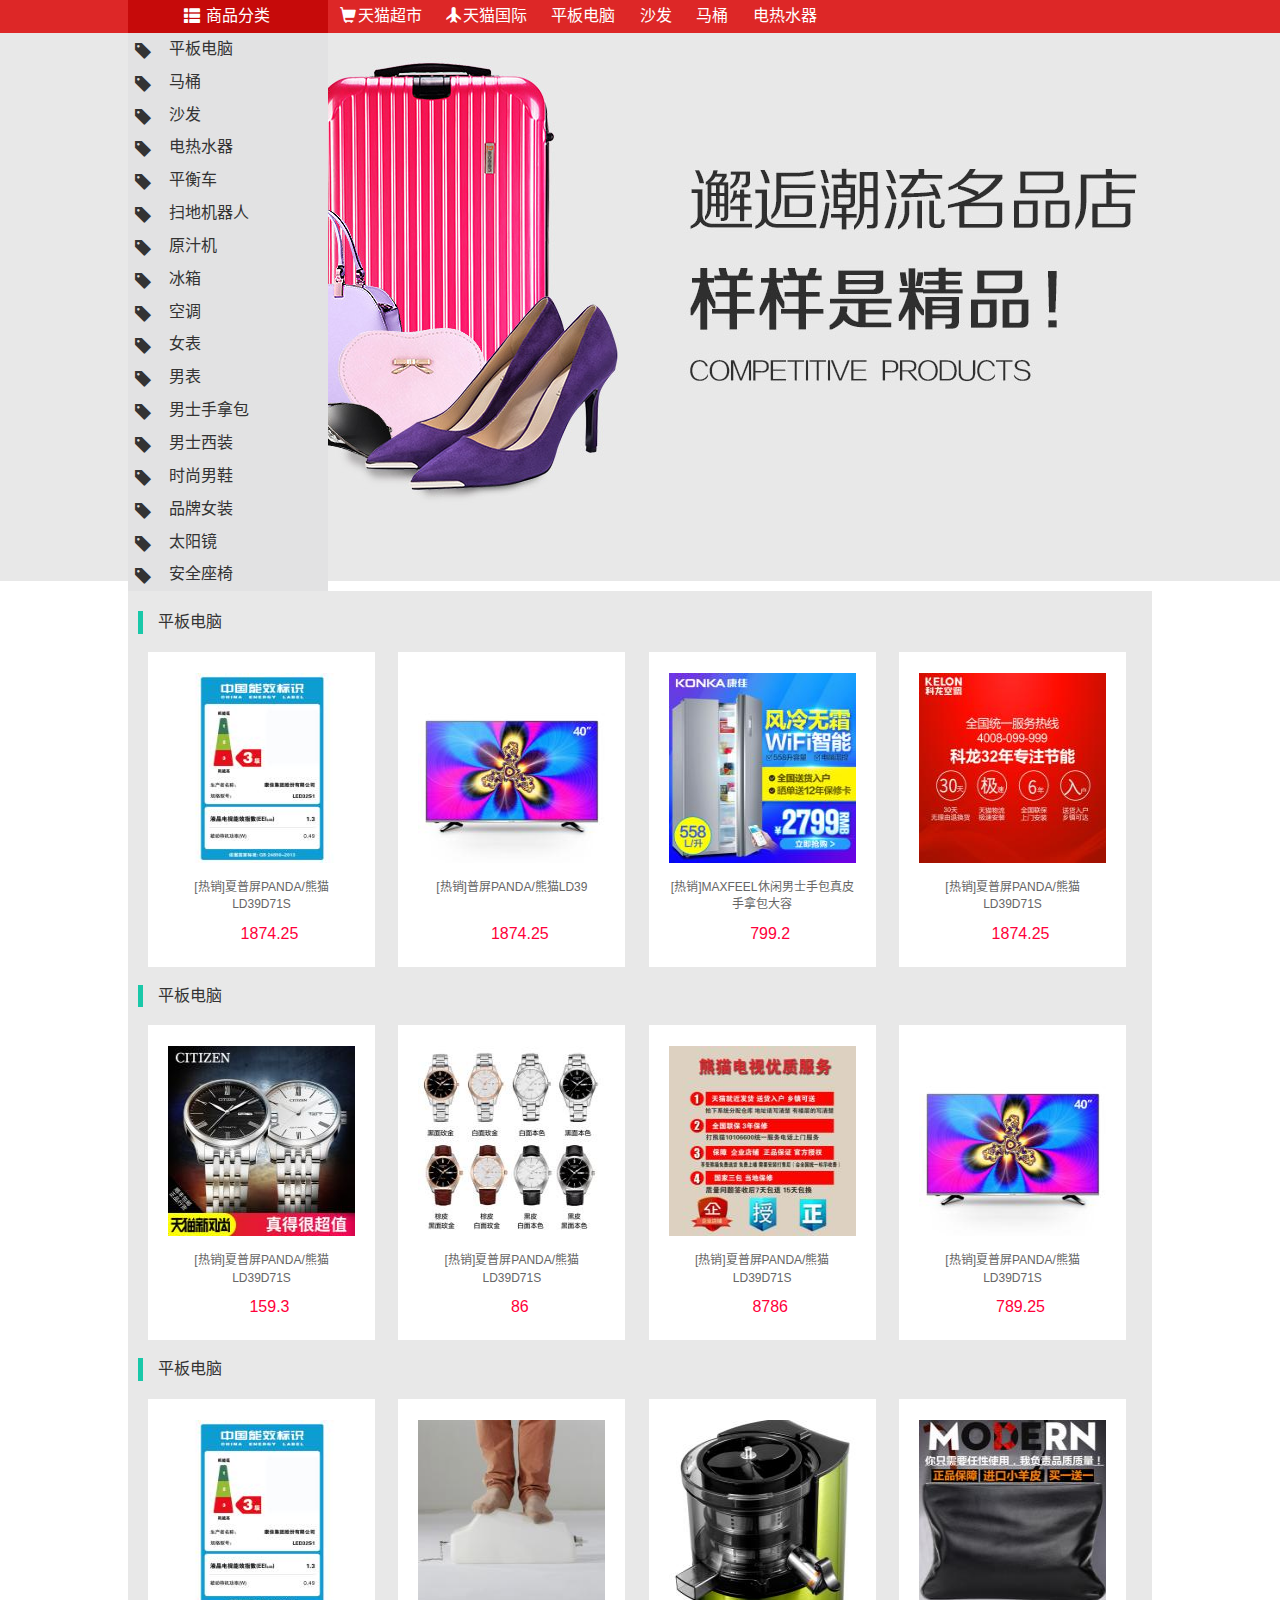
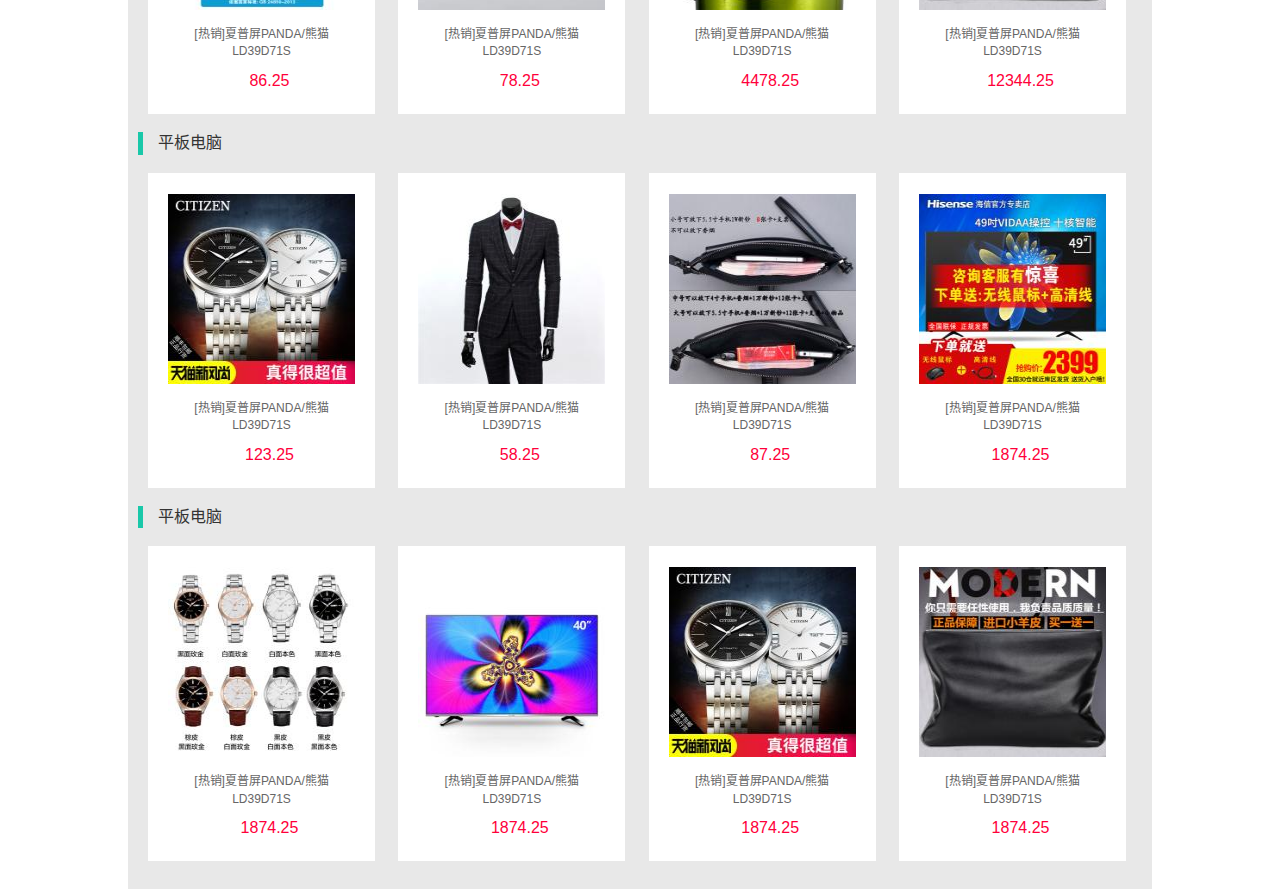
==== src/main/resources/pages/index.html @ 2b0dabdd "change to use springboot" ====
<!DOCTYPE html>
<html lang="zh-cn">
<head>
	<meta charset="utf-8">
	<title>文档标题</title>
	<script src="../statics/js/jquery-3.2.1.min.js"></script>
	<script src="../statics/js/bootstrap.min.js"></script>
	<link rel="stylesheet" href="../statics/css/bootstrap.min.css">
	<link rel="stylesheet" href="../statics/css/default.css">
</head>
<body>
	<div id="content">
		<div id="categoryCarousel">
			<div id="categoryBanner">
				<div id="bannerItems">
					<div class="head inline-block" ><span class="glyphicon glyphicon-th-list"></span> 商品分类</div>
					<div class="rightMenu inline-block">
						<span><span class="glyphicon glyphicon-shopping-cart"></span>天猫超市</span>
						<span><span class="glyphicon glyphicon-plane"></span>天猫国际</span>
						<span>平板电脑</span>
						<span>沙发</span>
						<span>马桶</span>
						<span>电热水器</span>
					</div>
				</div>
			</div>
		</div>
		<div id="homeProducts">
			<div id="productWrapper">
				<div id="productItems">
					<a href="#" class="productItem"><span class="glyphicon glyphicon-tag item"></span><span class="itemName">平板电脑</span></a>
					<div class="productsAsideCategorys">
						<div class="hotProductsRowWrapper">
							<span class="hotRow">屏大影院</span>
							<span class="hotRow">周末</span>
							<span class="hotRow">新品特惠</span>
							<span class="hotRow">32吋电视机</span>
							<span class="hotRow" class="hotRow">智能网络</span>
						</div>
						<div class="hotProductsRowWrapper">
							<span class="hotRow hotSale">USB高清</span>
							<span class="hotRow">芒果TV在线</span>
							<span class="hotRow">TCL品牌日</span>
							<span class="hotRow hotSale">三星屏幕</span>
							<span class="hotRow">4k超清</span>
							<span class="hotRow">USB高清</span>
							<span class="hotRow">芒果TV在线</span>
							<span class="hotRow">10核机芯</span>
							<span class="hotRow">4K机皇</span>
							<span class="hotRow">4k超清</span>
						</div>
						<div class="hotProductsRowWrapper">
							<span class="hotRow hotSale">V字黑釉底座</span>
							<span class="hotRow">周末</span>
							<span class="hotRow">新品特惠</span>
							<span class="hotRow">YUNOS</span>
							<span class="hotRow">智能网络</span>
						</div>
						<div class="hotProductsRowWrapper">
							<span class="hotRow">领100元券</span>
							<span class="hotRow hotSale">金色外观</span>
							<span class="hotRow">海量影视</span>
							<span class="hotRow hotSale">客厅爆款</span>
							<span class="hotRow">微信电视</span>
						</div>
						<div class="hotProductsRowWrapper">
							<span class="hotRow hotSale">USB高清</span>
							<span class="hotRow">芒果TV在线</span>
							<span class="hotRow">TCL品牌日</span>
							<span class="hotRow hotSale">三星屏幕</span>
							<span class="hotRow">芒果TV在线</span>
							<span class="hotRow">USB高清</span>
							<span class="hotRow">64位处理器</span>
							<span class="hotRow">4k超清</span>
						</div>
						<div class="hotProductsRowWrapper">
							<span class="hotRow">64位处理器</span>
							<span class="hotRow">周末</span>
							<span class="hotRow">金色外观</span>
							<span class="hotRow hotSale">客厅爆款</span>
							<span class="hotRow">微信电视</span>
						</div>
						<div class="hotProductsRowWrapper">
							<span class="hotRow">65吋 TCL</span>
							<span class="hotRow hotSale">YUNOS</span>
							<span class="hotRow">金色外观</span>
							<span class="hotRow hotSale">领100元券</span>
							<span class="hotRow">微信电视</span>
						</div>
						<div class="hotProductsRowWrapper">
							<span class="hotRow">人气爆款</span>
							<span class="hotRow hotSale">周末</span>
							<span class="hotRow">金色外观</span>
							<span class="hotRow hotSale">三星屏幕</span>
							<span class="hotRow">微信电视</span>
						</div>
					</div>
					<a href="#" class="productItem"><span class="glyphicon glyphicon-tag item"></span><span class="itemName">马桶</span></a>
					<div class="productsAsideCategorys">
						马桶
					</div>
					<a href="#" class="productItem"><span class="glyphicon glyphicon-tag item"></span><span class="itemName">沙发</span></a>
					<div class="productsAsideCategorys">
						沙发
					</div>
					<a href="#" class="productItem"><span class="glyphicon glyphicon-tag item"></span><span class="itemName">电热水器</span></a>
					<div class="productsAsideCategorys">
						电热水器
					</div>
					<a href="#" class="productItem"><span class="glyphicon glyphicon-tag item"></span><span class="itemName">平衡车</span></a>
					<div class="productsAsideCategorys">
						平衡车
					</div>
					<a href="#" class="productItem"><span class="glyphicon glyphicon-tag item"></span><span class="itemName">扫地机器人</span></a>
					<div class="productsAsideCategorys">
						扫地机器人
					</div>
					<a href="#" class="productItem"><span class="glyphicon glyphicon-tag item"></span><span class="itemName">原汁机</span></a>
					<div class="productsAsideCategorys">
						原汁机
					</div>
					<a href="#" class="productItem"><span class="glyphicon glyphicon-tag item"></span><span class="itemName">冰箱</span></a>
					<div class="productsAsideCategorys">
						冰箱
					</div>
					<a href="#" class="productItem"><span class="glyphicon glyphicon-tag item"></span><span class="itemName">空调</span></a>
					<div class="productsAsideCategorys">
						空调
					</div>
					<a href="#" class="productItem"><span class="glyphicon glyphicon-tag item"></span><span class="itemName">女表</span></a>
					<div class="productsAsideCategorys">
						马桶
					</div>
					<a href="#" class="productItem"><span class="glyphicon glyphicon-tag item"></span><span class="itemName">男表</span></a>
					<div class="productsAsideCategorys">
						男表
					</div>
					<a href="#" class="productItem"><span class="glyphicon glyphicon-tag item"></span><span class="itemName">男士手拿包</span></a>
					<div class="productsAsideCategorys">
						男士手拿包
					</div>
					<a href="#" class="productItem"><span class="glyphicon glyphicon-tag item"></span><span class="itemName">男士西装</span></a>
					<div class="productsAsideCategorys">
						男士西装
					</div>
					<a href="#" class="productItem"><span class="glyphicon glyphicon-tag item"></span><span class="itemName">时尚男鞋</span></a>
					<div class="productsAsideCategorys">
						时尚男鞋
					</div>
					<a href="#" class="productItem"><span class="glyphicon glyphicon-tag item"></span><span class="itemName">品牌女装</span></a>
					<div class="productsAsideCategorys">
						品牌女装
					</div>
					<a href="#" class="productItem"><span class="glyphicon glyphicon-tag item"></span><span class="itemName">太阳镜</span></a>
					<div class="productsAsideCategorys">
						太阳镜
					</div>
					<a href="#" class="productItem"><span class="glyphicon glyphicon-tag item"></span><span class="itemName">安全座椅</span></a>
					<div class="productsAsideCategorys">
						安全座椅
					</div>
				</div>
				<div id="hotProducts">
					<!-- a[href="#"].hotProductItem>div.hotProductItemWrapper>img[src="../statics/images/"]*4 -->
					<a href="#" class="hotProductItem active">
						<div class="hotProductItemWrapper"><img src="../statics/images/hot1.jpg" alt=""></div>
					</a>
					<a href="#" class="hotProductItem unactive">
						<div class="hotProductItemWrapper"><img src="../statics/images/hot2.jpg" alt=""></div>
					</a>
					<a href="#" class="hotProductItem unactive">
						<div class="hotProductItemWrapper"><img src="../statics/images/hot3.jpg" alt=""></div>
					</a>
					<a href="#" class="hotProductItem unactive">
						<div class="hotProductItemWrapper"><img src="../statics/images/hot4.jpg" alt=""></div>
					</a>
				</div>
			</div>
		</div>
		<div id="suggestProducts">
			 <div class="categoryItem">
			 	<span class="categoryTitle">平板电脑</span>
		 		<ul class="suggestProduct">
		 			<li class="suggestProductDetail">
		 				<img class="prodImg" src="../statics/images/632.jpg" alt="">
		 				<span class="suggestProductName">[热销]夏普屏PANDA/熊猫LD39D71S</span>
		 				<span class="suggestProductPrice">1874.25</span>
		 			</li>
		 			<li class="suggestProductDetail">
		 				<img class="prodImg" src="../statics/images/654.jpg" alt="">
		 				<span class="suggestProductName">[热销]普屏PANDA/熊猫LD39</span>
		 				<span class="suggestProductPrice">1874.25</span>
		 			</li>
		 			<li class="suggestProductDetail">
		 				<img class="prodImg" src="../statics/images/4598.jpg" alt="">
		 				<span class="suggestProductName">[热销]MAXFEEL休闲男士手包真皮手拿包大容</span>
		 				<span class="suggestProductPrice">799.2</span>
		 			</li>
		 			<li class="suggestProductDetail">
		 				<img class="prodImg" src="../statics/images/5222.jpg" alt="">
		 				<span class="suggestProductName">[热销]夏普屏PANDA/熊猫LD39D71S</span>
		 				<span class="suggestProductPrice">1874.25</span>
		 			</li>
		 		</ul>
			 </div>
			 <div class="categoryItem">
			 	<span class="categoryTitle">平板电脑</span>
		 		<ul class="suggestProduct">
		 			<li class="suggestProductDetail">
		 				<img class="prodImg" src="../statics/images/6442.jpg" alt="">
		 				<span class="suggestProductName">[热销]夏普屏PANDA/熊猫LD39D71S</span>
		 				<span class="suggestProductPrice">159.3</span>
		 			</li>
		 			<li class="suggestProductDetail">
		 				<img class="prodImg" src="../statics/images/6453.jpg" alt="">
		 				<span class="suggestProductName">[热销]夏普屏PANDA/熊猫LD39D71S</span>
		 				<span class="suggestProductPrice">86</span>
		 			</li>
		 			<li class="suggestProductDetail">
		 				<img class="prodImg" src="../statics/images/676.jpg" alt="">
		 				<span class="suggestProductName">[热销]夏普屏PANDA/熊猫LD39D71S</span>
		 				<span class="suggestProductPrice">8786</span>
		 			</li>
		 			<li class="suggestProductDetail">
		 				<img class="prodImg" src="../statics/images/654.jpg" alt="">
		 				<span class="suggestProductName">[热销]夏普屏PANDA/熊猫LD39D71S</span>
		 				<span class="suggestProductPrice">789.25</span>
		 			</li>
		 		</ul>
			 </div>
			 <div class="categoryItem">
			 	<span class="categoryTitle">平板电脑</span>
		 		<ul class="suggestProduct">
		 			<li class="suggestProductDetail">
		 				<img class="prodImg" src="../statics/images/632.jpg" alt="">
		 				<span class="suggestProductName">[热销]夏普屏PANDA/熊猫LD39D71S</span>
		 				<span class="suggestProductPrice">86.25</span>
		 			</li>
		 			<li class="suggestProductDetail">
		 				<img class="prodImg" src="../statics/images/3752.jpg" alt="">
		 				<span class="suggestProductName">[热销]夏普屏PANDA/熊猫LD39D71S</span>
		 				<span class="suggestProductPrice">78.25</span>
		 			</li>
		 			<li class="suggestProductDetail">
		 				<img class="prodImg" src="../statics/images/4390.jpg" alt="">
		 				<span class="suggestProductName">[热销]夏普屏PANDA/熊猫LD39D71S</span>
		 				<span class="suggestProductPrice">4478.25</span>
		 			</li>
		 			<li class="suggestProductDetail">
		 				<img class="prodImg" src="../statics/images/7036.jpg" alt="">
		 				<span class="suggestProductName">[热销]夏普屏PANDA/熊猫LD39D71S</span>
		 				<span class="suggestProductPrice">12344.25</span>
		 			</li>
		 		</ul>
			 </div>
			 <div class="categoryItem">
			 	<span class="categoryTitle">平板电脑</span>
		 		<ul class="suggestProduct">
		 			<li class="suggestProductDetail">
		 				<img class="prodImg" src="../statics/images/6442.jpg" alt="">
		 				<span class="suggestProductName">[热销]夏普屏PANDA/熊猫LD39D71S</span>
		 				<span class="suggestProductPrice">123.25</span>
		 			</li>
		 			<li class="suggestProductDetail">
		 				<img class="prodImg" src="../statics/images/7663.jpg" alt="">
		 				<span class="suggestProductName">[热销]夏普屏PANDA/熊猫LD39D71S</span>
		 				<span class="suggestProductPrice">58.25</span>
		 			</li>
		 			<li class="suggestProductDetail">
		 				<img class="prodImg" src="../statics/images/7014.jpg" alt="">
		 				<span class="suggestProductName">[热销]夏普屏PANDA/熊猫LD39D71S</span>
		 				<span class="suggestProductPrice">87.25</span>
		 			</li>
		 			<li class="suggestProductDetail">
		 				<img class="prodImg" src="../statics/images/643.jpg" alt="">
		 				<span class="suggestProductName">[热销]夏普屏PANDA/熊猫LD39D71S</span>
		 				<span class="suggestProductPrice">1874.25</span>
		 			</li>
		 		</ul>
			 </div>
			 <div class="categoryItem">
			 	<span class="categoryTitle">平板电脑</span>
		 		<ul class="suggestProduct">
		 			<li class="suggestProductDetail">
		 				<img class="prodImg" src="../statics/images/6453.jpg" alt="">
		 				<span class="suggestProductName">[热销]夏普屏PANDA/熊猫LD39D71S</span>
		 				<span class="suggestProductPrice">1874.25</span>
		 			</li>
		 			<li class="suggestProductDetail">
		 				<img class="prodImg" src="../statics/images/654.jpg" alt="">
		 				<span class="suggestProductName">[热销]夏普屏PANDA/熊猫LD39D71S</span>
		 				<span class="suggestProductPrice">1874.25</span>
		 			</li>
		 			<li class="suggestProductDetail">
		 				<img class="prodImg" src="../statics/images/6442.jpg" alt="">
		 				<span class="suggestProductName">[热销]夏普屏PANDA/熊猫LD39D71S</span>
		 				<span class="suggestProductPrice">1874.25</span>
		 			</li>
		 			<li class="suggestProductDetail">
		 				<img class="prodImg" src="../statics/images/7036.jpg" alt="">
		 				<span class="suggestProductName">[热销]夏普屏PANDA/熊猫LD39D71S</span>
		 				<span class="suggestProductPrice">1874.25</span>
		 			</li>
		 		</ul>
			 </div>

		</div>
		
	</div>
	<script>
		$("#productItems a.productItem").on("mouseenter",function(){
			clearProductsAsideCategorys();
			$(this).next("div.productsAsideCategorys").css("display","block")
			console.log($(this).attr("class")+"mouseenter");
		});
		$("#productItems").on("mouseleave",function(){
			clearProductsAsideCategorys();
			console.log($(this).attr("class")+"，productItems mouseleave");
		});
		function clearProductsAsideCategorys(){
			$("#productItems .productsAsideCategorys").css("display","none");
		}
	</script>
</body>
</html>
---- src/main/resources/statics/css/default.css ----
/**Common Css*/
.pull-right{
	float:right !important;
}
.redColor{
	color:#C40000 !important;
}
.inline-block{
	display: inline-block;
}
*{
	margin: 0px;
	padding:0px;
}
body{
	font-size: 12px;
	font-family: Arial;
	margin: 0px;
	padding:0px;
}
a.hover:{
	text-decoration: none
}

/** topBanner */

nav.topBanner a {
	color : #999;
	margin:0px 5px 0px 5px;
}
nav.topBanner span.glyphicon{
	margin:0px 2px 0px 2px;
}
nav.topBanner a:hover{
	color: #C40000;
	text-decoration: none;
}
nav.topBanner{
	background-color:#f2f2f2;
	border-bottom: 1px solid #e2e2e2;
	padding:5px 20px 5px 20px;

}
nav.topBanner>a.icon{
	margin:0px 5px 0 5px;
}
nav.topBanner span.userName{
	color : #999;
	margin-right: 5px;
	margin-left: 5px;
}

/**Search */

#searchWrapper{
	margin:10px auto 0px auto; 
	text-align:center;
}
#searchWrapper a{
	color:#999;	
}
#searchWrapper #searchInputDiv {
	width:400px;
	margin-left:100px;
}
#searchInputDiv .searchKeywordDiv{
	background-color: #C40000; 
	height:40px;
	padding:2px;
}
#searchInputDiv input.searchKeyword{
	width:275px;
	height:36px;
	outline: none;
	border:2px solid transparent;
}

#searchInputDiv button.searchBtn{
	width:110px;
	background-color:#C40000;
	outline: none;
	border: 2px solid transparent;
	height:36px;
	color:#fff;
	font-size:12px;
	font-weight: bold;
}

#searchInputDiv .searchBelow {
	margin-top: 5px
	color:#999;
}
.searchBelow ul.searchShortcut {
	list-style-type :none;
}
.searchBelow ul.searchShortcut li{
	float: left;
	padding-right:10px;
	border-right:1px solid #999;
}
.searchBelow ul.searchShortcut li:nth-child(n+1){
	margin-left:10px;
}

/**footer*/
#footer_desc{
	text-align: center;
	padding:25px 0px 25px 0px;
	border-top: 1px solid #e7e7e7;
	border-bottom: 1px solid #e7e7e7;
}
#dlWrapper{
	margin: 0px auto;
	width:1024px;
	margin: 20px auto 0px auto;


}
#dlWrapper dl{
	display: inline-block;
	margin: 0px 50px 0px 50px;
}
#dlWrapper dt{
	font-size:16px;
	color:#646464;
}
#dlWrapper dd{
	color:#999;
	padding:1px 0px 1px 0px;
}
#copyright{
	background-color: #000000;
	border-top:2px solid #C40000;
	margin:20px 0px 0px 0px;
	padding-bottom: 10px;
}
.copyrightMiddle{
	width:1024px;
	margin: 5px auto 0px auto;
	position:relative;
}
.copyrightMiddle .link{
	color:#ffffff;
}
.copyrightMiddle .notlink{
	color:#a4a4a4;
}
#innerLink{
	margin-top:10px;
}
#innerLink span{
	margin: 0px 5px 0px 5px;
}
#innerLink span:nth-child(1){
	margin-left: 0px;
}
#fridenLink{
	margin-top: 5px;
}
#fridenLink span{
	margin: 0px 3px 0px 3px;
}
#fridenLink span:nth-child(1){
	margin-left: 0px;
}
#license{
	margin-top: 10px;
}
#cateye{
	margin-left: 20px;
    display: block;
    position: absolute;
    top: -43px;
    left: -15px;
}
/**index*/
#categoryBanner{
	background-color: #DD2727;
}
#categoryBanner #bannerItems{
	width:1024px;
	margin: 0px auto;
	color: #ffffff;
	font-size:16px;
}
#categoryBanner #bannerItems .head{
	width:200px;
	text-align:center;
	padding:5px 0px 5px 0px;
	background-color: #C60A0A;
}
#categoryBanner #bannerItems .head span.glyphicon{
	position: relative;
	top:2px;
	left:-2px;
}
#categoryBanner #bannerItems .rightMenu>span{
	display:inline-block;
	padding:5px 10px 5px 10px;
}
#categoryBanner #bannerItems .rightMenu span.glyphicon{
	position: relative;
	top:2px;
	left:-2px;
}
#homeProducts{
	background-color: #e8e8e8;
	position: relative;
}
#productWrapper{
	width: 1024px;
	margin: 0px auto;
	padding-bottom:48px;

}
#productItems{
	position: absolute;
	z-index: 1;
}
#productItems>a.productItem{
	display: block;
	width: 200px;
	font-size: 16px;
	cursor: pointer;
	color:#333;
	padding:5px 0px;
	background-color: rgb(226,226,227);
}
#productItems .productsAsideCategorys{
	display: none;
	position: absolute;
	height: 549px;
	background-color: #fff;
	width:830px;
	left:200px;
	top:0px;
}
#productItems>a.productItem:hover{
	background-color: #fff;
	text-decoration: none;
	color:#C40000;
}
#productItems>a.productItem>span.itemName{
	padding-left: 25px;
}
#productItems>a.productItem>span.glyphicon{
	position: relative;
    top: 5px;
    left: 7px;
}
#hotProducts{
	position: relative;
	left:-100px;
}
#hotProducts>a.hotProductItem.active{
	display: block;
}
#hotProducts>a.hotProductItem.unactive{
	display: none;
}

#productItemsDisplay{
	position: absolute;

}
.hotProductsRowWrapper{
	border-bottom: 1px dashed #e7e7e7;
	padding:10px 20px 10px 50px;
}
.hotProductsRowWrapper>span.hotRow{
	color:#999;
	font-size:14px;
	padding-right: 8px;
	padding-left:8px;
}
.hotProductsRowWrapper>span.hotRow.hotSale{
	color:#C40000;
}

#suggestProducts{
	margin:10px auto 0px auto;
	width: 1024px;
	background-color: #e8e8e8;
	padding:20px 10px 10px 10px;
}
#suggestProducts span.categoryTitle{
	display: block;
	padding-left: 15px;
	font-size: 16px;
	border-left: 5px solid #19C8A9;
}
ul.suggestProduct{
	display: block;
	margin-top: 10px;
}
ul.suggestProduct li{
	list-style-type:none;
	display: inline-block;
	margin: 8px 10px;
	background-color: #fff;
	padding-bottom: 20px;
	padding-top: 20px;
	border:1px solid transparent;
	text-align: center;
	cursor: pointer;
	width:227px;
	height:;

}
ul.suggestProduct li:hover{
	border:1px solid #C40000;
}
ul.suggestProduct li>img.prodImg{
	width: 187px;
    height: 190px;
}
   
span.suggestProductName{
	display: block;
	padding:16px;
	color:#666666;
	height:60px;
}
span.suggestProductPrice{
	display: block;
	color: #FF003A;
	font-size: 16px;
	padding-left: 16px;
}
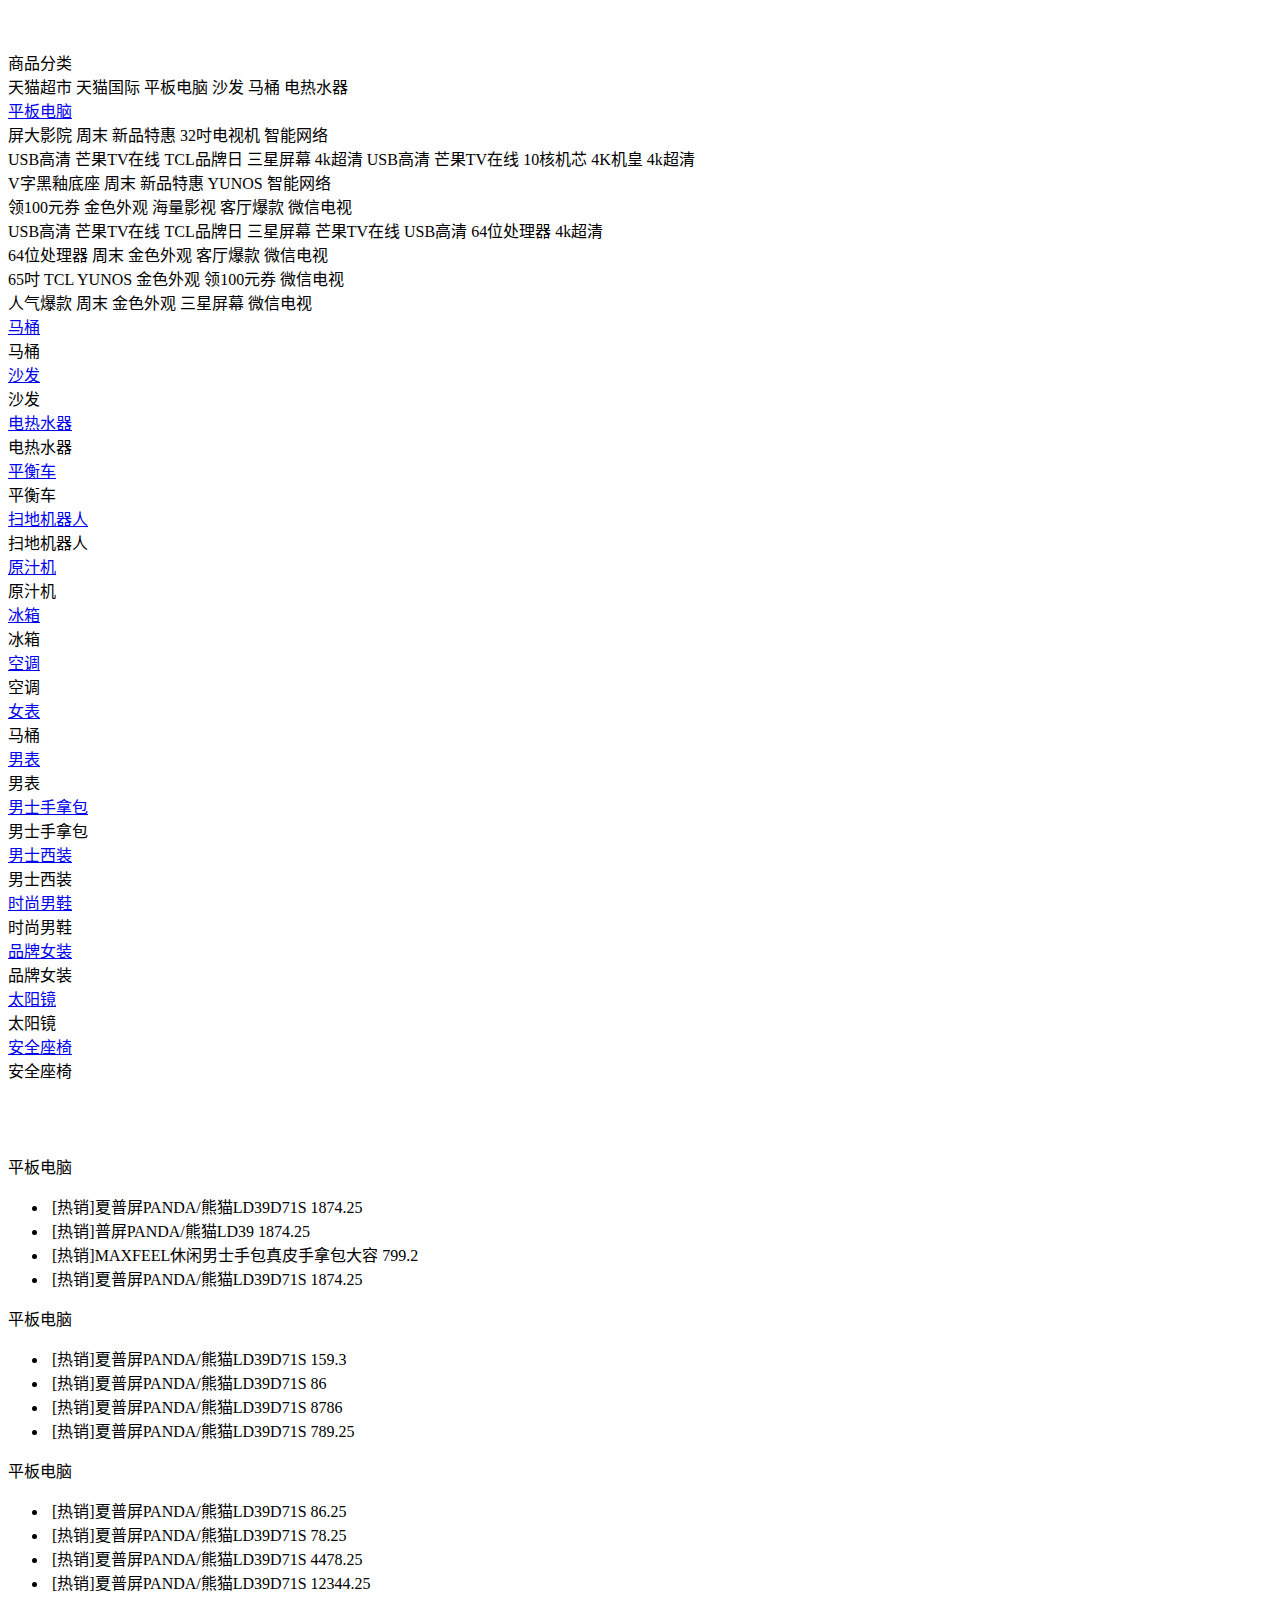
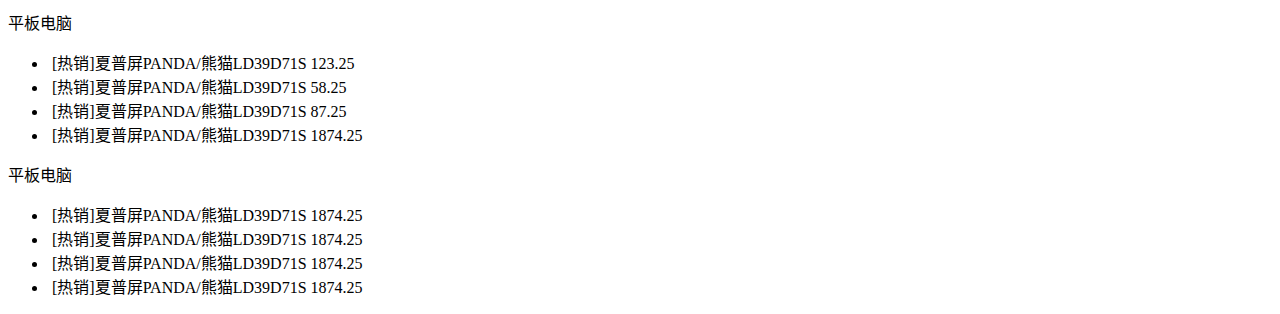
==== commit 084f720a: "structs front end" ====
--- a/src/main/resources/pages/index.html
+++ b/src/main/resources/pages/index.html
@@ -3,12 +3,16 @@
 <head>
 	<meta charset="utf-8">
 	<title>文档标题</title>
-	<script src="../statics/js/jquery-3.2.1.min.js"></script>
-	<script src="../statics/js/bootstrap.min.js"></script>
-	<link rel="stylesheet" href="../statics/css/bootstrap.min.css">
-	<link rel="stylesheet" href="../statics/css/default.css">
+	<script th:src="@{/js/jquery-3.2.1.min.js}"></script>
+	<script th:src="@{/js/bootstrap.min.js}"></script>
+	<link rel="stylesheet" th:href="@{/css/bootstrap.min.css}">
+	<link rel="stylesheet" th:href="@{/css/default.css}">
 </head>
 <body>
+
+	<div th:replace="../common/topBanner :: .topBanner"></div>
+	<div th:replace="../common/search :: #searchWrapper"></div>
+	<div style="margin-top: 50px;"></div>
 	<div id="content">
 		<div id="categoryCarousel">
 			<div id="categoryBanner">
@@ -163,16 +167,16 @@
 				<div id="hotProducts">
 					<!-- a[href="#"].hotProductItem>div.hotProductItemWrapper>img[src="../statics/images/"]*4 -->
 					<a href="#" class="hotProductItem active">
-						<div class="hotProductItemWrapper"><img src="../statics/images/hot1.jpg" alt=""></div>
+						<div class="hotProductItemWrapper"><img th:src="@{/images/hot1.jpg}" alt=""></div>
 					</a>
 					<a href="#" class="hotProductItem unactive">
-						<div class="hotProductItemWrapper"><img src="../statics/images/hot2.jpg" alt=""></div>
+						<div class="hotProductItemWrapper"><img th:src="@{/images/hot2.jpg}" alt=""></div>
 					</a>
 					<a href="#" class="hotProductItem unactive">
-						<div class="hotProductItemWrapper"><img src="../statics/images/hot3.jpg" alt=""></div>
+						<div class="hotProductItemWrapper"><img th:src="@{images/hot3.jpg}" alt=""></div>
 					</a>
 					<a href="#" class="hotProductItem unactive">
-						<div class="hotProductItemWrapper"><img src="../statics/images/hot4.jpg" alt=""></div>
+						<div class="hotProductItemWrapper"><img th:src="@{images/hot4.jpg}" alt=""></div>
 					</a>
 				</div>
 			</div>
@@ -182,47 +186,47 @@
 			 	<span class="categoryTitle">平板电脑</span>
 		 		<ul class="suggestProduct">
 		 			<li class="suggestProductDetail">
-		 				<img class="prodImg" src="../statics/images/632.jpg" alt="">
-		 				<span class="suggestProductName">[热销]夏普屏PANDA/熊猫LD39D71S</span>
-		 				<span class="suggestProductPrice">1874.25</span>
-		 			</li>
-		 			<li class="suggestProductDetail">
-		 				<img class="prodImg" src="../statics/images/654.jpg" alt="">
+		 				<img class="prodImg" th:src="@{/images/632.jpg}" alt="">
+		 				<span class="suggestProductName">[热销]夏普屏PANDA/熊猫LD39D71S</span>
+		 				<span class="suggestProductPrice">1874.25</span>
+		 			</li>
+		 			<li class="suggestProductDetail">
+		 				<img class="prodImg" th:src="@{/images/654.jpg}" alt="">
 		 				<span class="suggestProductName">[热销]普屏PANDA/熊猫LD39</span>
 		 				<span class="suggestProductPrice">1874.25</span>
 		 			</li>
 		 			<li class="suggestProductDetail">
-		 				<img class="prodImg" src="../statics/images/4598.jpg" alt="">
+		 				<img class="prodImg" th:src="@{/images/4598.jpg}" alt="">
 		 				<span class="suggestProductName">[热销]MAXFEEL休闲男士手包真皮手拿包大容</span>
 		 				<span class="suggestProductPrice">799.2</span>
 		 			</li>
 		 			<li class="suggestProductDetail">
-		 				<img class="prodImg" src="../statics/images/5222.jpg" alt="">
-		 				<span class="suggestProductName">[热销]夏普屏PANDA/熊猫LD39D71S</span>
-		 				<span class="suggestProductPrice">1874.25</span>
-		 			</li>
-		 		</ul>
-			 </div>
-			 <div class="categoryItem">
-			 	<span class="categoryTitle">平板电脑</span>
-		 		<ul class="suggestProduct">
-		 			<li class="suggestProductDetail">
-		 				<img class="prodImg" src="../statics/images/6442.jpg" alt="">
+		 				<img class="prodImg" th:src="@{/images/5222.jpg}" alt="">
+		 				<span class="suggestProductName">[热销]夏普屏PANDA/熊猫LD39D71S</span>
+		 				<span class="suggestProductPrice">1874.25</span>
+		 			</li>
+		 		</ul>
+			 </div>
+			 <div class="categoryItem">
+			 	<span class="categoryTitle">平板电脑</span>
+		 		<ul class="suggestProduct">
+		 			<li class="suggestProductDetail">
+		 				<img class="prodImg" th:src="@{/images/6442.jpg}" alt="">
 		 				<span class="suggestProductName">[热销]夏普屏PANDA/熊猫LD39D71S</span>
 		 				<span class="suggestProductPrice">159.3</span>
 		 			</li>
 		 			<li class="suggestProductDetail">
-		 				<img class="prodImg" src="../statics/images/6453.jpg" alt="">
+		 				<img class="prodImg" th:src="@{/images/6453.jpg}" alt="">
 		 				<span class="suggestProductName">[热销]夏普屏PANDA/熊猫LD39D71S</span>
 		 				<span class="suggestProductPrice">86</span>
 		 			</li>
 		 			<li class="suggestProductDetail">
-		 				<img class="prodImg" src="../statics/images/676.jpg" alt="">
+		 				<img class="prodImg" th:src="@{/images/676.jpg}" alt="">
 		 				<span class="suggestProductName">[热销]夏普屏PANDA/熊猫LD39D71S</span>
 		 				<span class="suggestProductPrice">8786</span>
 		 			</li>
 		 			<li class="suggestProductDetail">
-		 				<img class="prodImg" src="../statics/images/654.jpg" alt="">
+		 				<img class="prodImg" th:src="@{/images/654.jpg}" alt="">
 		 				<span class="suggestProductName">[热销]夏普屏PANDA/熊猫LD39D71S</span>
 		 				<span class="suggestProductPrice">789.25</span>
 		 			</li>
@@ -232,22 +236,22 @@
 			 	<span class="categoryTitle">平板电脑</span>
 		 		<ul class="suggestProduct">
 		 			<li class="suggestProductDetail">
-		 				<img class="prodImg" src="../statics/images/632.jpg" alt="">
+		 				<img class="prodImg" th:src="@{/images/632.jpg}" alt="">
 		 				<span class="suggestProductName">[热销]夏普屏PANDA/熊猫LD39D71S</span>
 		 				<span class="suggestProductPrice">86.25</span>
 		 			</li>
 		 			<li class="suggestProductDetail">
-		 				<img class="prodImg" src="../statics/images/3752.jpg" alt="">
+		 				<img class="prodImg" th:src="@{/images/3752.jpg}" alt="">
 		 				<span class="suggestProductName">[热销]夏普屏PANDA/熊猫LD39D71S</span>
 		 				<span class="suggestProductPrice">78.25</span>
 		 			</li>
 		 			<li class="suggestProductDetail">
-		 				<img class="prodImg" src="../statics/images/4390.jpg" alt="">
+		 				<img class="prodImg" th:src="@{/images/4390.jpg}" alt="">
 		 				<span class="suggestProductName">[热销]夏普屏PANDA/熊猫LD39D71S</span>
 		 				<span class="suggestProductPrice">4478.25</span>
 		 			</li>
 		 			<li class="suggestProductDetail">
-		 				<img class="prodImg" src="../statics/images/7036.jpg" alt="">
+		 				<img class="prodImg" th:src="@{/images/7036.jpg}" alt="">
 		 				<span class="suggestProductName">[热销]夏普屏PANDA/熊猫LD39D71S</span>
 		 				<span class="suggestProductPrice">12344.25</span>
 		 			</li>
@@ -257,47 +261,47 @@
 			 	<span class="categoryTitle">平板电脑</span>
 		 		<ul class="suggestProduct">
 		 			<li class="suggestProductDetail">
-		 				<img class="prodImg" src="../statics/images/6442.jpg" alt="">
+		 				<img class="prodImg" th:src="@{/images/6442.jpg}" alt="">
 		 				<span class="suggestProductName">[热销]夏普屏PANDA/熊猫LD39D71S</span>
 		 				<span class="suggestProductPrice">123.25</span>
 		 			</li>
 		 			<li class="suggestProductDetail">
-		 				<img class="prodImg" src="../statics/images/7663.jpg" alt="">
+		 				<img class="prodImg" th:src="@{/images/7663.jpg}" alt="">
 		 				<span class="suggestProductName">[热销]夏普屏PANDA/熊猫LD39D71S</span>
 		 				<span class="suggestProductPrice">58.25</span>
 		 			</li>
 		 			<li class="suggestProductDetail">
-		 				<img class="prodImg" src="../statics/images/7014.jpg" alt="">
+		 				<img class="prodImg" th:src="@{/images/7014.jpg}" alt="">
 		 				<span class="suggestProductName">[热销]夏普屏PANDA/熊猫LD39D71S</span>
 		 				<span class="suggestProductPrice">87.25</span>
 		 			</li>
 		 			<li class="suggestProductDetail">
-		 				<img class="prodImg" src="../statics/images/643.jpg" alt="">
-		 				<span class="suggestProductName">[热销]夏普屏PANDA/熊猫LD39D71S</span>
-		 				<span class="suggestProductPrice">1874.25</span>
-		 			</li>
-		 		</ul>
-			 </div>
-			 <div class="categoryItem">
-			 	<span class="categoryTitle">平板电脑</span>
-		 		<ul class="suggestProduct">
-		 			<li class="suggestProductDetail">
-		 				<img class="prodImg" src="../statics/images/6453.jpg" alt="">
-		 				<span class="suggestProductName">[热销]夏普屏PANDA/熊猫LD39D71S</span>
-		 				<span class="suggestProductPrice">1874.25</span>
-		 			</li>
-		 			<li class="suggestProductDetail">
-		 				<img class="prodImg" src="../statics/images/654.jpg" alt="">
-		 				<span class="suggestProductName">[热销]夏普屏PANDA/熊猫LD39D71S</span>
-		 				<span class="suggestProductPrice">1874.25</span>
-		 			</li>
-		 			<li class="suggestProductDetail">
-		 				<img class="prodImg" src="../statics/images/6442.jpg" alt="">
-		 				<span class="suggestProductName">[热销]夏普屏PANDA/熊猫LD39D71S</span>
-		 				<span class="suggestProductPrice">1874.25</span>
-		 			</li>
-		 			<li class="suggestProductDetail">
-		 				<img class="prodImg" src="../statics/images/7036.jpg" alt="">
+		 				<img class="prodImg" th:src="@{/images/643.jpg}" alt="">
+		 				<span class="suggestProductName">[热销]夏普屏PANDA/熊猫LD39D71S</span>
+		 				<span class="suggestProductPrice">1874.25</span>
+		 			</li>
+		 		</ul>
+			 </div>
+			 <div class="categoryItem">
+			 	<span class="categoryTitle">平板电脑</span>
+		 		<ul class="suggestProduct">
+		 			<li class="suggestProductDetail">
+		 				<img class="prodImg" th:src="@{/images/6453.jpg}" alt="">
+		 				<span class="suggestProductName">[热销]夏普屏PANDA/熊猫LD39D71S</span>
+		 				<span class="suggestProductPrice">1874.25</span>
+		 			</li>
+		 			<li class="suggestProductDetail">
+		 				<img class="prodImg" th:src="@{/images/654.jpg}" alt="">
+		 				<span class="suggestProductName">[热销]夏普屏PANDA/熊猫LD39D71S</span>
+		 				<span class="suggestProductPrice">1874.25</span>
+		 			</li>
+		 			<li class="suggestProductDetail">
+		 				<img class="prodImg" th:src="@{images/6442.jpg}" alt="">
+		 				<span class="suggestProductName">[热销]夏普屏PANDA/熊猫LD39D71S</span>
+		 				<span class="suggestProductPrice">1874.25</span>
+		 			</li>
+		 			<li class="suggestProductDetail">
+		 				<img class="prodImg" th:src="@{/images/7036.jpg}" alt="">
 		 				<span class="suggestProductName">[热销]夏普屏PANDA/熊猫LD39D71S</span>
 		 				<span class="suggestProductPrice">1874.25</span>
 		 			</li>
@@ -307,6 +311,7 @@
 		</div>
 		
 	</div>
+	<div th:replace="../common/footer :: #footer"></div>
 	<script>
 		$("#productItems a.productItem").on("mouseenter",function(){
 			clearProductsAsideCategorys();
